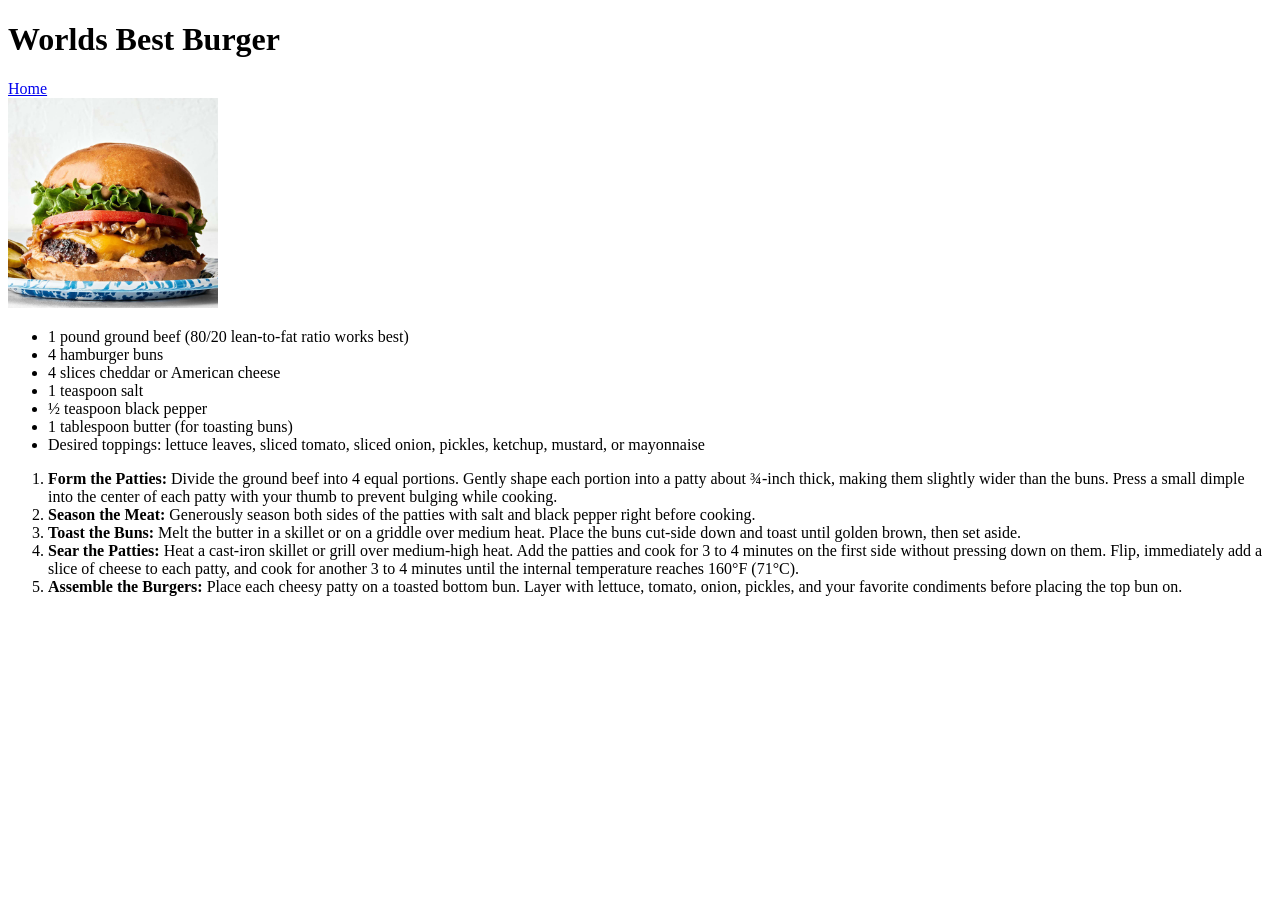
==== recipes/burger.html @ 12077f80 "recipe list including burger,lasagna and pizza with ingredients + description" ====
<!doctype html>
<html lang="en">
  <head>
    <meta charset="UTF-8" />
    <meta name="viewport" content="width=device-width, initial-scale=1.0" />
    <title>Worlds Best Burger</title>
  </head>
  <body>
    <h1>Worlds Best Burger</h1>

    <a href="../index.html">Home</a>
    <br />

    <img src="../images/ClassicCheeseBurger_9.jpg" width="210" height="210" />

    <ul>
      <li>1 pound ground beef (80/20 lean-to-fat ratio works best)</li>
      <li>4 hamburger buns</li>
      <li>4 slices cheddar or American cheese</li>
      <li>1 teaspoon salt</li>
      <li>½ teaspoon black pepper</li>
      <li>1 tablespoon butter (for toasting buns)</li>
      <li>
        Desired toppings: lettuce leaves, sliced tomato, sliced onion, pickles,
        ketchup, mustard, or mayonnaise
      </li>
    </ul>

    <ol>
      <li>
        <strong>Form the Patties:</strong> Divide the ground beef into 4 equal
        portions. Gently shape each portion into a patty about ¾-inch thick,
        making them slightly wider than the buns. Press a small dimple into the
        center of each patty with your thumb to prevent bulging while cooking.
      </li>
      <li>
        <strong>Season the Meat:</strong> Generously season both sides of the
        patties with salt and black pepper right before cooking.
      </li>
      <li>
        <strong>Toast the Buns:</strong> Melt the butter in a skillet or on a
        griddle over medium heat. Place the buns cut-side down and toast until
        golden brown, then set aside.
      </li>
      <li>
        <strong>Sear the Patties:</strong> Heat a cast-iron skillet or grill
        over medium-high heat. Add the patties and cook for 3 to 4 minutes on
        the first side without pressing down on them. Flip, immediately add a
        slice of cheese to each patty, and cook for another 3 to 4 minutes until
        the internal temperature reaches 160°F (71°C).
      </li>
      <li>
        <strong>Assemble the Burgers:</strong> Place each cheesy patty on a
        toasted bottom bun. Layer with lettuce, tomato, onion, pickles, and your
        favorite condiments before placing the top bun on.
      </li>
    </ol>
  </body>
</html>
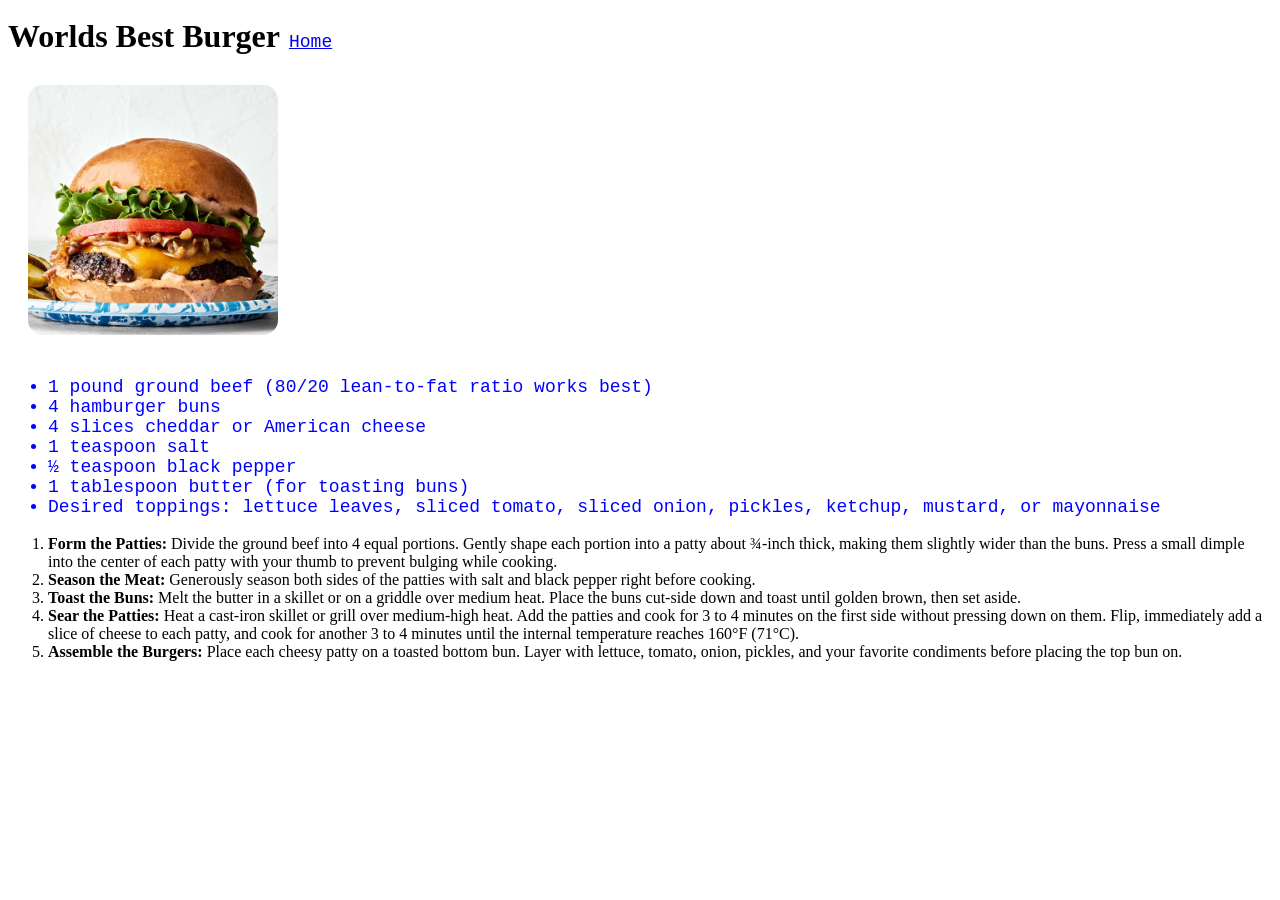
==== commit 5abe8dc4: "css changes pizza, burger" ====
--- a/recipes/burger.html
+++ b/recipes/burger.html
@@ -3,6 +3,7 @@
   <head>
     <meta charset="UTF-8" />
     <meta name="viewport" content="width=device-width, initial-scale=1.0" />
+    <link rel="stylesheet" href="../styles.css" />
     <title>Worlds Best Burger</title>
   </head>
   <body>
@@ -11,9 +12,9 @@
     <a href="../index.html">Home</a>
     <br />
 
-    <img src="../images/ClassicCheeseBurger_9.jpg" width="210" height="210" />
+    <img src="../images/ClassicCheeseBurger_9.jpg"/>
 
-    <ul>
+    <ul class="ingredients">
       <li>1 pound ground beef (80/20 lean-to-fat ratio works best)</li>
       <li>4 hamburger buns</li>
       <li>4 slices cheddar or American cheese</li>
@@ -26,7 +27,7 @@
       </li>
     </ul>
 
-    <ol>
+    <ol class="instructions">
       <li>
         <strong>Form the Patties:</strong> Divide the ground beef into 4 equal
         portions. Gently shape each portion into a patty about ¾-inch thick,
--- a/styles.css
+++ b/styles.css
@@ -0,0 +1,53 @@
+/* * {
+    color: purple;
+} */
+
+h1 {
+  font-family: "Times New Roman", Times, serif;
+  margin: 10px auto;
+  display: inline-block;
+}
+
+a {
+  font-family: "Courier New", Courier, monospace;
+  padding: 5px;
+  font-size: large;
+}
+
+.burger-recipe a {
+  color: orange;
+}
+
+.pizza-recipe a {
+  color: red;
+}
+
+.lasagna-recipe a {
+  color: brown;
+}
+
+/* BURGER RECIPE */
+.ingredients {
+  font-size: large;
+  font-family: "Courier New", Courier, monospace;
+  color: blue;
+}
+
+img {
+  width: 250px;
+  height: 250px;
+  padding: 10px;
+  border-radius: 25px;
+  margin: 10px;
+}
+
+.instructions {
+  font-family: Georgia, "Times New Roman", Times, serif;
+  font-size: medium;
+}
+
+.heading {
+    font-size: large;
+}
+
+
